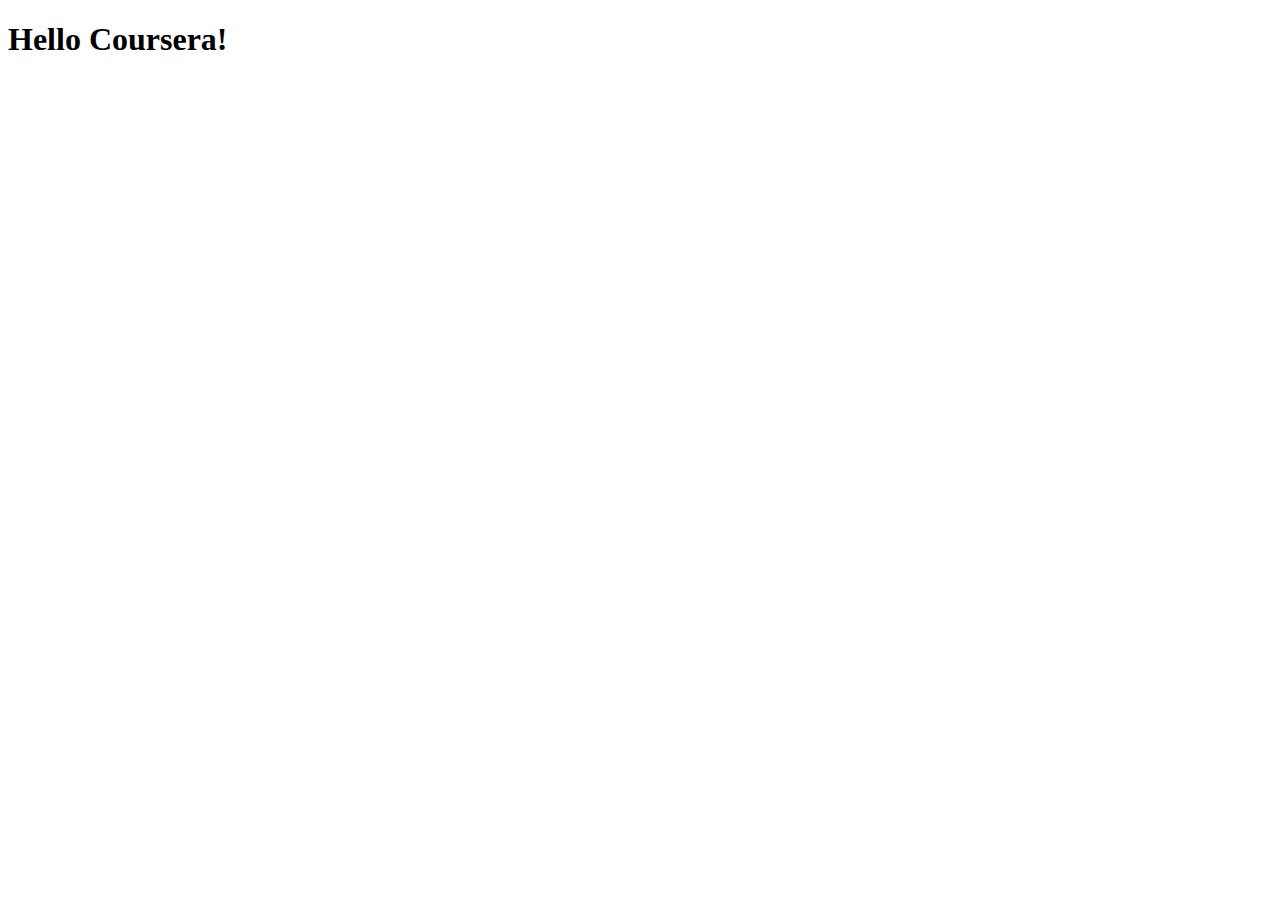
==== index.html @ 1c549773 "My first (sorta) page" ====
<!DOCTYPE html>
<html lang="en">
<head>
    <meta charset="UTF-8">
    <meta http-equiv="X-UA-Compatible" content="IE=edge">
    <meta name="viewport" content="width=device-width, initial-scale=1.0">
    <title>hello Coursera!</title>
</head>
<body>
 <h1>Hello Coursera!</h1>   
</body>
</html>
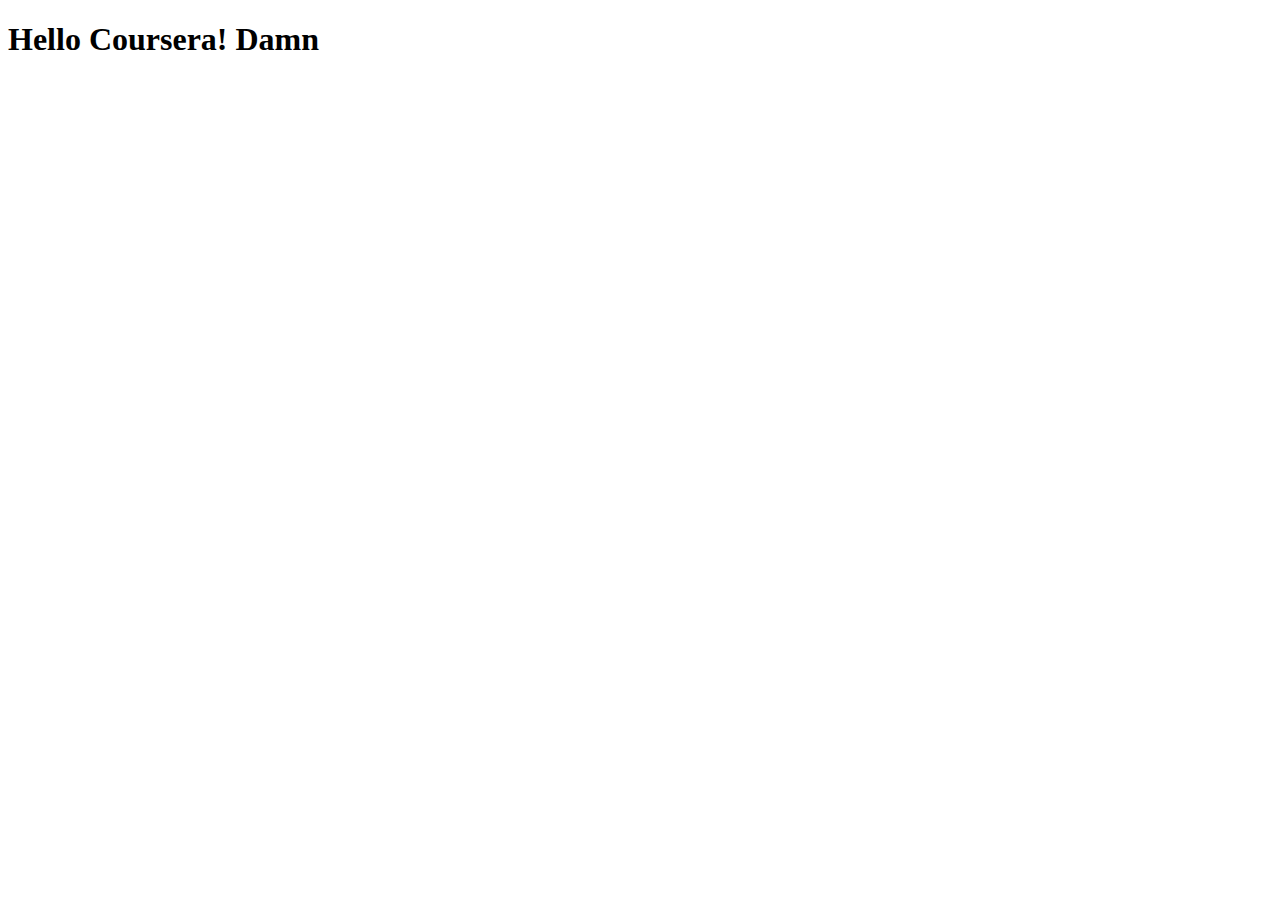
==== commit a4e1ecfe: "oof" ====
--- a/index.html
+++ b/index.html
@@ -7,6 +7,6 @@
     <title>hello Coursera!</title>
 </head>
 <body>
- <h1>Hello Coursera!</h1>   
+ <h1>Hello Coursera! Damn</h1>   
 </body>
 </html>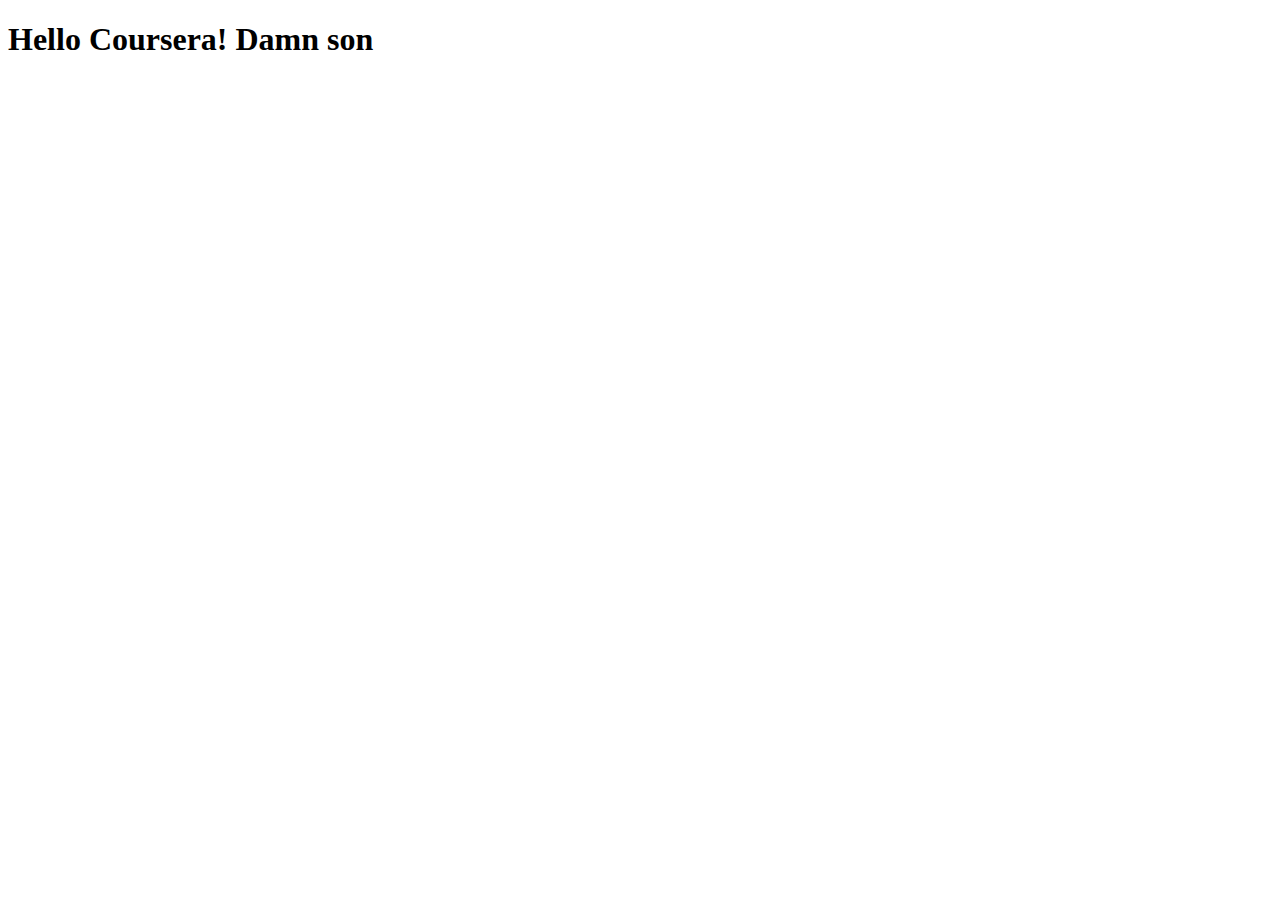
==== commit 23b1f838: "Update index.html" ====
--- a/index.html
+++ b/index.html
@@ -7,6 +7,7 @@
     <title>hello Coursera!</title>
 </head>
 <body>
- <h1>Hello Coursera! Damn</h1>   
+ <h1>Hello Coursera! Damn son</h1>
+
 </body>
 </html>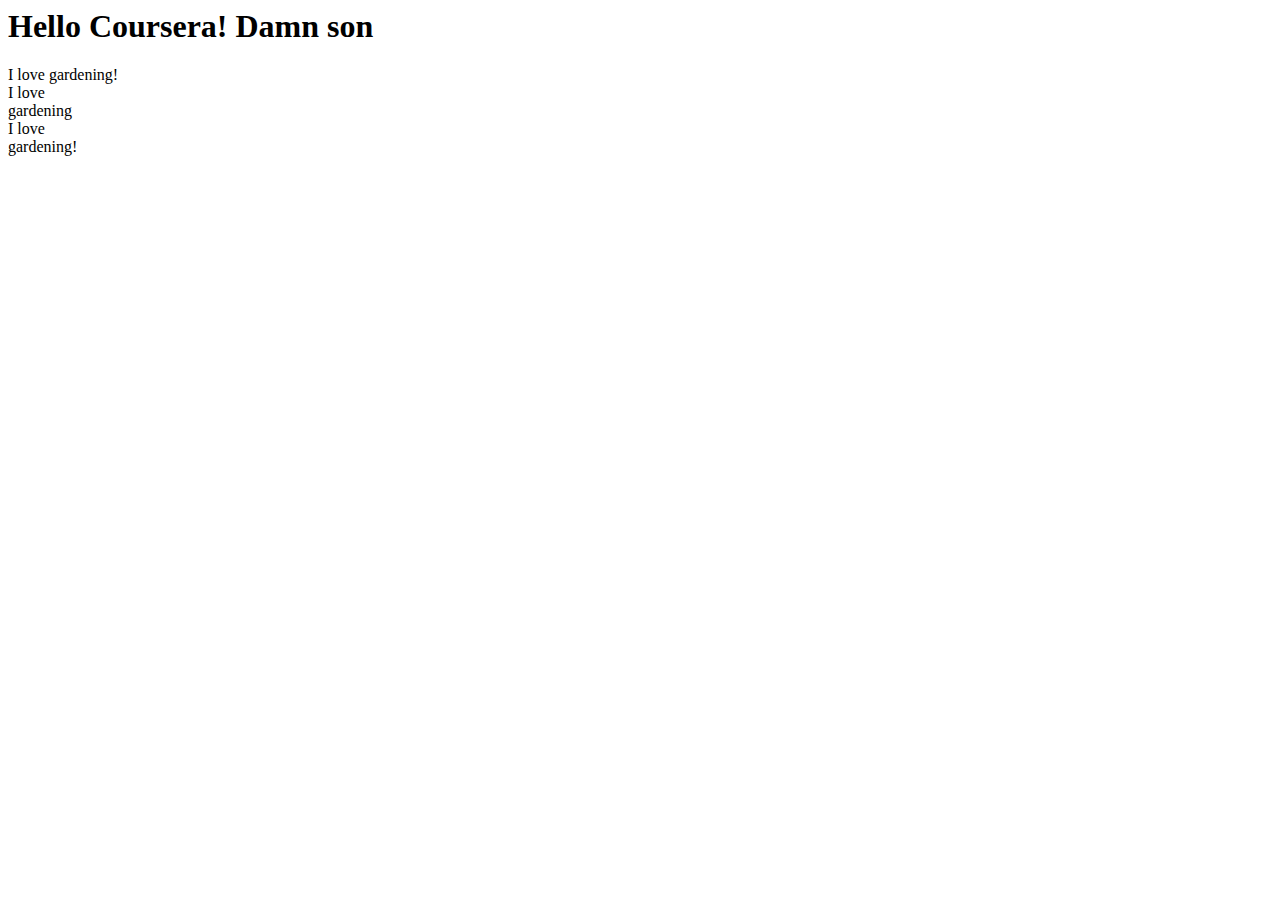
==== commit 8c63fd36: "Update index.html" ====
--- a/index.html
+++ b/index.html
@@ -1,4 +1,4 @@
-<!DOCTYPE html>
+<!DOCTYPE html5>
 <html lang="en">
 <head>
     <meta charset="UTF-8">
@@ -8,6 +8,8 @@
 </head>
 <body>
  <h1>Hello Coursera! Damn son</h1>
-
+ <div>I love <span>gardening!</span></div>
+ <span>I love <div>gardening</div></span>
+ <A>I love <div>gardening<span>!</span></div></a>
 </body>
 </html>